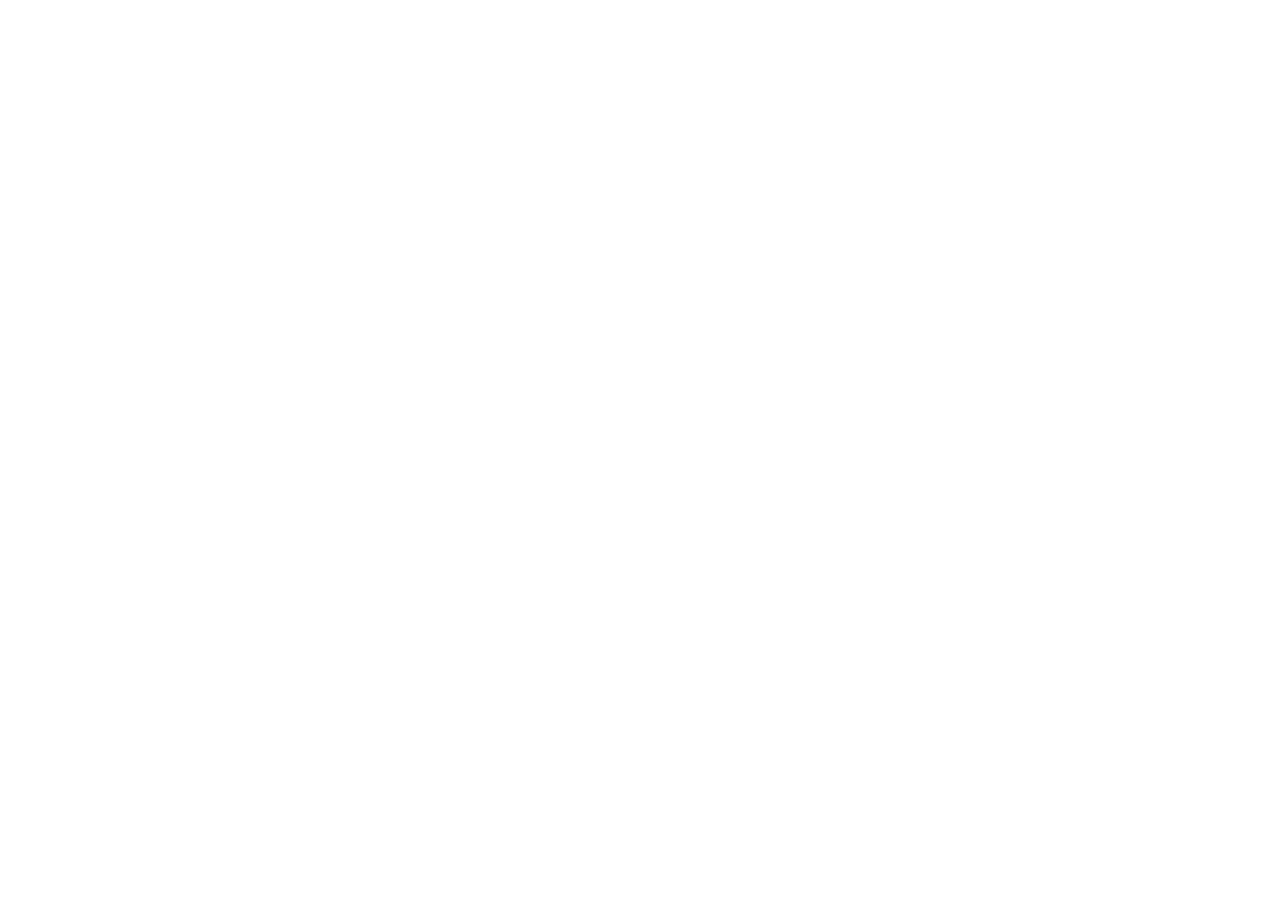
==== skills.html @ aa493a5d "first commit" ====
<!DOCTYPE html>
<html lang="en">
<head>
    <meta charset="UTF-8">
    <meta name="viewport" content="width=device-width, initial-scale=1.0">
    <title>SkillSet</title>

</head>
<body>
        
</body>
</html>
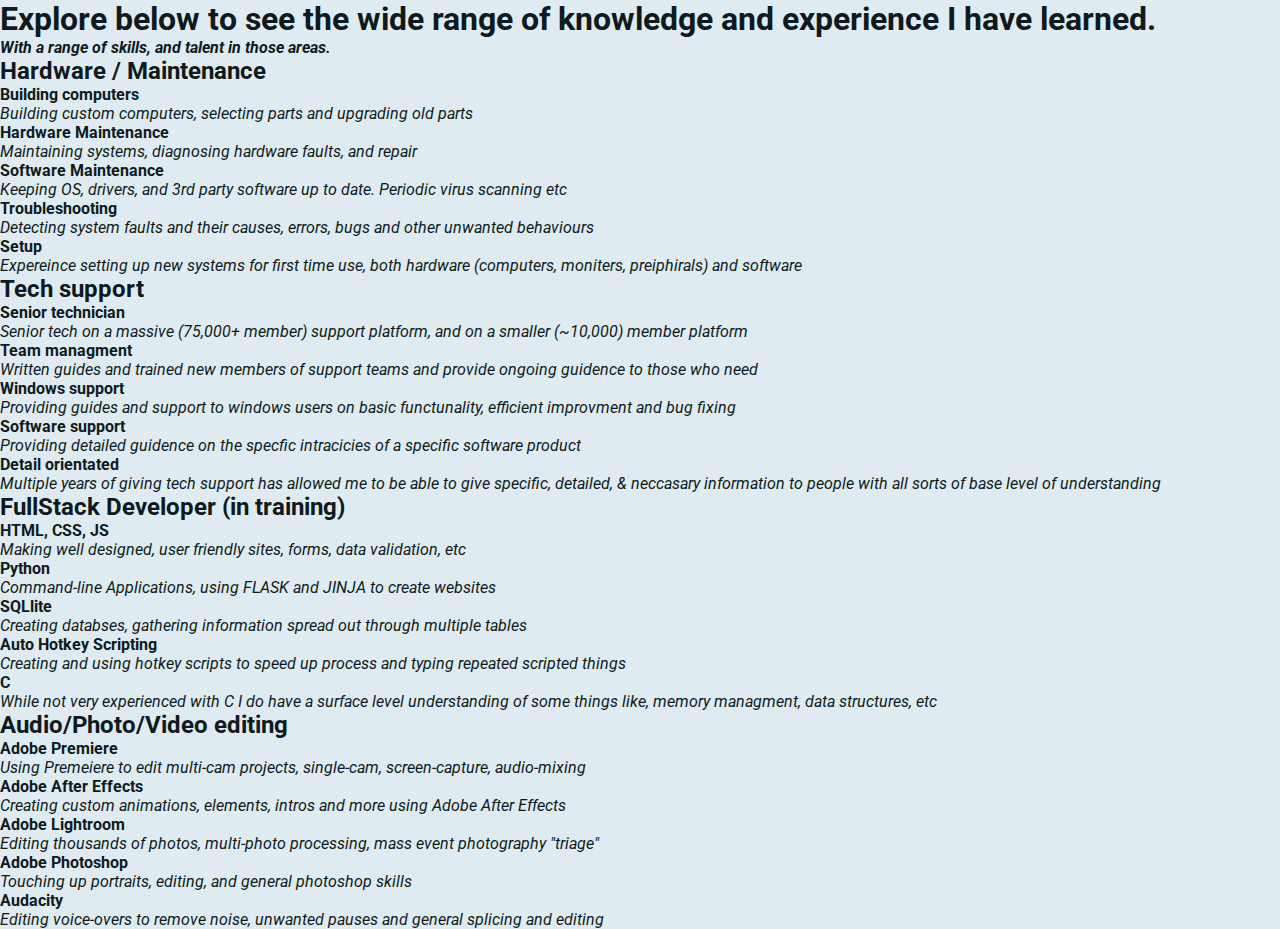
==== commit 1ceebd55: "addded expereince div" ====
--- a/skills.html
+++ b/skills.html
@@ -4,9 +4,174 @@
     <meta charset="UTF-8">
     <meta name="viewport" content="width=device-width, initial-scale=1.0">
     <title>SkillSet</title>
-
+    <link rel="stylesheet" href="styles.css">
 </head>
 <body>
-        
+        <div class="wrapper">
+            <h1>Explore below to see the wide range of knowledge and experience I have learned. </h1>
+            <h4><em>With a range of skills, and talent in those areas.</em></h4>
+        </div>
+        <div class="wrapper">
+            <div class="experience">
+                <h2>Hardware / Maintenance</h2>
+                <div class="slider-outer">
+                    <div class="slider-inner">
+                        <h4>Building computers</h4>
+                        <p><em>Building custom computers, selecting parts and upgrading old parts</em></p>
+                    </div>
+                    <div class="slider-inner">
+                        <h4>Hardware Maintenance</h4>
+                        <p><em>Maintaining systems, diagnosing hardware faults, and repair</em></p>
+                    </div>
+                    <div class="slider-inner">
+                        <h4>Software Maintenance</h4>
+                        <p><em>Keeping OS, drivers, and 3rd party software up to date. Periodic virus scanning etc</em></p>
+                    </div>
+                    <div class="slider-inner">
+                        <h4>Troubleshooting</h4>
+                        <p><em>Detecting system faults and their causes, errors, bugs and  other unwanted behaviours</em></p>
+                    </div>
+                    <div class="slider-inner">
+                        <h4>Setup</h4>
+                        <p><em>Expereince setting up new systems for first time use, both hardware (computers, moniters, preiphirals) and software</em></p>
+                    </div>
+                </div>
+            </div>
+        </div>
+        <div class="wrapper">
+            <div class="experience">
+                <h2>Tech support</h2>
+                <div class="slider-outer">
+                    <div class="slider-inner">
+                        <h4>Senior technician</h4>
+                        <p><em>Senior tech on a massive (75,000+ member) support platform, and on a smaller (~10,000) member platform</em></p>
+                    </div>
+                    <div class="slider-inner">
+                        <h4>Team managment</h4>
+                        <p><em>Written guides and trained new members of support teams and provide ongoing guidence to those who need</em></p>
+                    </div>
+                    <div class="slider-inner">
+                        <h4>Windows support</h4>
+                        <p><em>Providing guides and support to windows users on basic functunality, efficient improvment and bug fixing</em></p>
+                    </div>
+                    <div class="slider-inner">
+                        <h4>Software support</h4>
+                        <p><em>Providing detailed guidence on the specfic intracicies of a specific software product</em></p>
+                    </div>
+                    <div class="slider-inner">
+                        <h4>Detail orientated</h4>
+                        <p><em>Multiple years of giving tech support has allowed me to be able to give specific, detailed, & neccasary information to people with all sorts of base level of understanding</em></p>
+                    </div>
+                </div>
+            </div>
+        </div>
+        <div class="wrapper">
+            <div class="experience">
+                <h2>FullStack Developer (in training)</h2>
+                <div class="slider-outer">
+                    <div class="slider-inner">
+                        <h4>HTML, CSS, JS</h4>
+                        <p><em>Making well designed, user friendly sites, forms, data validation, etc</em></p>
+                    </div>
+                    <div class="slider-inner">
+                        <h4>Python</h4>
+                        <p><em>Command-line Applications, using FLASK and JINJA to create websites </em></p>
+                    </div>
+                    <div class="slider-inner">
+                        <h4>SQLlite</h4>
+                        <p><em>Creating databses, gathering information spread out through multiple tables</em></p>
+                    </div>
+                    <div class="slider-inner">
+                        <h4>Auto Hotkey Scripting</h4>
+                        <p><em>Creating and using hotkey scripts to speed up process and typing repeated scripted things</em></p>
+                    </div>
+                    <div class="slider-inner">
+                        <h4>C</h4>
+                        <p><em>While not very experienced with C I do have a surface level understanding of some things like, memory managment, data structures, etc</em></p>
+                    </div>
+                </div>
+            </div>
+        </div>
+        <div class="wrapper">
+            <div class="experience">
+                <h2></h2>
+                <div class="slider-outer">
+                    <div class="slider-inner">
+                        <h4></h4>
+                        <p><em></em></p>
+                    </div>
+                    <div class="slider-inner">
+                        <h4></h4>
+                        <p><em></em></p>
+                    </div>
+                    <div class="slider-inner">
+                        <h4></h4>
+                        <p><em></em></p>
+                    </div>
+                    <div class="slider-inner">
+                        <h4></h4>
+                        <p><em></em></p>
+                    </div>
+                    <div class="slider-inner">
+                        <h4></h4>
+                        <p><em></em></p>
+                    </div>
+                </div>
+            </div>
+        </div>
+        <div class="wrapper">
+            <div class="experience">
+                <h2></h2>
+                <div class="slider-outer">
+                    <div class="slider-inner">
+                        <h4></h4>
+                        <p><em></em></p>
+                    </div>
+                    <div class="slider-inner">
+                        <h4></h4>
+                        <p><em></em></p>
+                    </div>
+                    <div class="slider-inner">
+                        <h4></h4>
+                        <p><em></em></p>
+                    </div>
+                    <div class="slider-inner">
+                        <h4></h4>
+                        <p><em></em></p>
+                    </div>
+                    <div class="slider-inner">
+                        <h4></h4>
+                        <p><em></em></p>
+                    </div>
+                </div>
+            </div>
+        </div>
+        <div class="wrapper">
+            <div class="experience">
+                <h2>Audio/Photo/Video editing</h2>
+                <div class="slider-outer">
+                    <div class="slider-inner">
+                        <h4>Adobe Premiere</h4>
+                        <p><em>Using Premeiere to edit multi-cam projects, single-cam, screen-capture, audio-mixing</em></p>
+                    </div>
+                    <div class="slider-inner">
+                        <h4>Adobe After Effects</h4>
+                        <p><em>Creating custom animations, elements, intros and more using Adobe After Effects</em></p>
+                    </div>
+                    <div class="slider-inner">
+                        <h4>Adobe Lightroom</h4>
+                        <p><em>Editing thousands of photos, multi-photo processing, mass event photography "triage"</em></p>
+                    </div>
+                    <div class="slider-inner">
+                        <h4>Adobe Photoshop</h4>
+                        <p><em>Touching up portraits, editing, and general photoshop skills</em></p>
+                    </div>
+                    <div class="slider-inner">
+                        <h4>Audacity</h4>
+                        <p><em>Editing voice-overs to remove noise, unwanted pauses and general splicing and editing</em></p>
+                    </div>
+                </div>
+            </div>
+        </div>
 </body>
 </html>
--- a/styles.css
+++ b/styles.css
@@ -0,0 +1,241 @@
+@import url('https://fonts.googleapis.com/css2?family=Roboto:ital,wght@0,100;0,300;0,500;0,700;0,900;1,300&display=swap');
+* {
+    font-family: Roboto, sans-serif;
+    box-sizing: border-box;
+    margin: 0;
+}
+:root {
+    --text: #0e1a20;
+    --background: #dfebf1;
+    --primary-button: #af6b4b;
+    --secondary-button: #cde1ea;
+    --accent: #af6b4b;
+}
+
+body {
+    background-color: var(--background);
+    color: var(--text);
+}
+
+.intro {
+    max-width: 600px;
+    text-align: center;
+    margin-left: 30px;
+    display: inline-block;
+}
+
+.orange, .yellow, .green {
+    border-radius: 30px;
+    margin-top: 10px;
+    display: flex;
+    justify-content: center;
+    align-items: center;
+    overflow: hidden;
+    transition: all 0.15s;
+}
+.orange {
+    background-color: orange;
+}
+.yellow {
+    background-color: yellow;
+    color: grey;
+}
+.green {
+    background-color: green;
+}
+.orange:hover, .yellow:hover, .green:hover {
+    opacity: 0.8;
+    background-color: rgb(29, 52, 102);
+    color: white;
+}
+.orange span {
+    font-weight: 700;
+}
+.yellow span {
+    font-weight: 800;
+}
+.green span {
+    font-weight: 900;
+}
+.intro button {
+    border: none;
+    border-radius: 3px;
+    padding: 6px 10px;
+    margin: 3px;
+}
+.orange-button {
+    background-color: orange;
+    color: white;
+    font-weight: 600;
+}
+.yellow-button {
+    background-color: yellow;
+    color: grey;
+    font-weight: 600;
+}
+.green-button {
+    background-color: green;
+    color: white;
+    font-weight: 600;
+}
+.skills {
+    display: flex;
+
+    flex-wrap: wrap;
+    /* grid-template-columns: 1fr 1fr; */
+}
+.dropdown {
+    position: relative;
+    flex: 1 0 21%;
+    padding: 10px;
+}
+.dropdownbt {
+    align-items: center;
+    width: 100%;
+    color: white;
+    font-size: 20px;
+    border: none;
+    border-radius: 20px;
+    padding: 10px 100px;
+    transition: 0.15s;
+
+    margin-right: 10px;
+    margin-top: 20px;
+}
+.dropdownbt:hover, .dropdownbt:focus {
+    cursor: pointer;
+    opacity: 0.8;
+}
+.dropdown-content {
+    display: none;
+    position: relative;
+    border-radius: 20px;
+    padding: 20px;
+    text-align: center;
+    min-width: 200px;
+}
+.show {display:block;}
+.dropdown-content p {
+    padding: 5px;
+    font-size: 20px;
+    font-weight: bold;
+    box-shadow: inset 0 0 20px rgba(0, 0, 0, .25);
+    margin-bottom: 8px;
+    cursor: context-menu;
+}
+.dropdown-content p:hover {
+    box-shadow: none;
+}
+.orange-bgc {
+    background-color: orange;
+    color: white;
+}
+.yellow-bgc {
+    background-color: yellow;
+    color: grey;
+}
+.green-bgc {
+    background-color: green;
+    color: white;
+}
+#visual-editing {
+    background-color: rgb(18, 44, 100);
+    border: 2px solid transparent;
+}
+#audio-editing {
+    background-color: rgb(33, 90, 151);
+    border: 2px solid transparent;
+}
+#computer-hardware {
+    background-color: rgb(43, 90, 189);
+    border: 2px solid transparent;
+}
+#computer-maintenance {
+    background-color: rgb(62, 120, 244);
+    border: 2px solid transparent;
+}
+#tech-support {
+    background-color: rgb(12, 161, 202);
+    border: 2px solid transparent;
+}
+#software-devlopment {
+    background-color: rgb(14, 197, 247);
+    border: 2px solid transparent;
+}
+#education {
+    background-color: rgb(14, 247, 228);
+    border: 2px solid transparent;
+
+}
+#visual-editing:hover, #audio-editing:hover,  #computer-hardware:hover, #computer-maintenance:hover, #tech-support:hover, #software-devlopment:hover {
+    border: 2px solid grey;
+}
+#visual-editing:focus, #audio-editing:focus, #computer-hardware:focus, #computer-maintenance:focus, #tech-support:focus, #software-devlopment:focus {
+    border: 2px solid rgb(14, 188, 227);
+}
+.footer{
+    position: fixed;
+    left: 0;
+    bottom: 0;
+    width: 100%;
+    font-size: 12px;
+    text-align: center;
+}
+.tooltip {
+    visibility: hidden;
+    font-size: 14px;
+    width: 300px;
+    background-color: #555;
+    color: #fff;
+    text-align: center;
+    padding: 15px 5px;
+    border-radius: 10px;
+    position: absolute;
+
+    left: 20px;
+    top: 20px;
+    opacity: 0;
+    transition: opacity 0.3s;
+}
+.text1:hover .tooltip, .text2:hover .tooltip, .text3:hover .tooltip, .text4:hover .tooltip{
+    visibility: visible;
+    opacity: 1;
+}
+.question {
+    display: inline-block;
+    padding: 10px;
+    border-radius: 3px;
+    background-color: white;
+    color: black;
+    box-shadow: 0 0 10px rgba(0, 0, 0, 10) inset;
+
+}
+.question p {
+    margin-left: 3px;
+}
+.answer-input {
+    margin-top: 10px;
+    background-color: grey;
+    color: white;
+    border: none;
+    padding: 8px 15px;
+    border-radius: 10px;
+    outline: none;
+}
+.answer-input::placeholder {
+    color: white;
+}
+.submit-button {
+    background-color: rgb(5, 152, 98);
+    font-weight: bold;
+    letter-spacing: 1px;
+    padding: 8px;
+    border-radius: 5px;
+    border: none;
+    cursor: pointer;
+}
+#q1result {
+    position: relative;
+    visibility: hidden;
+
+}
